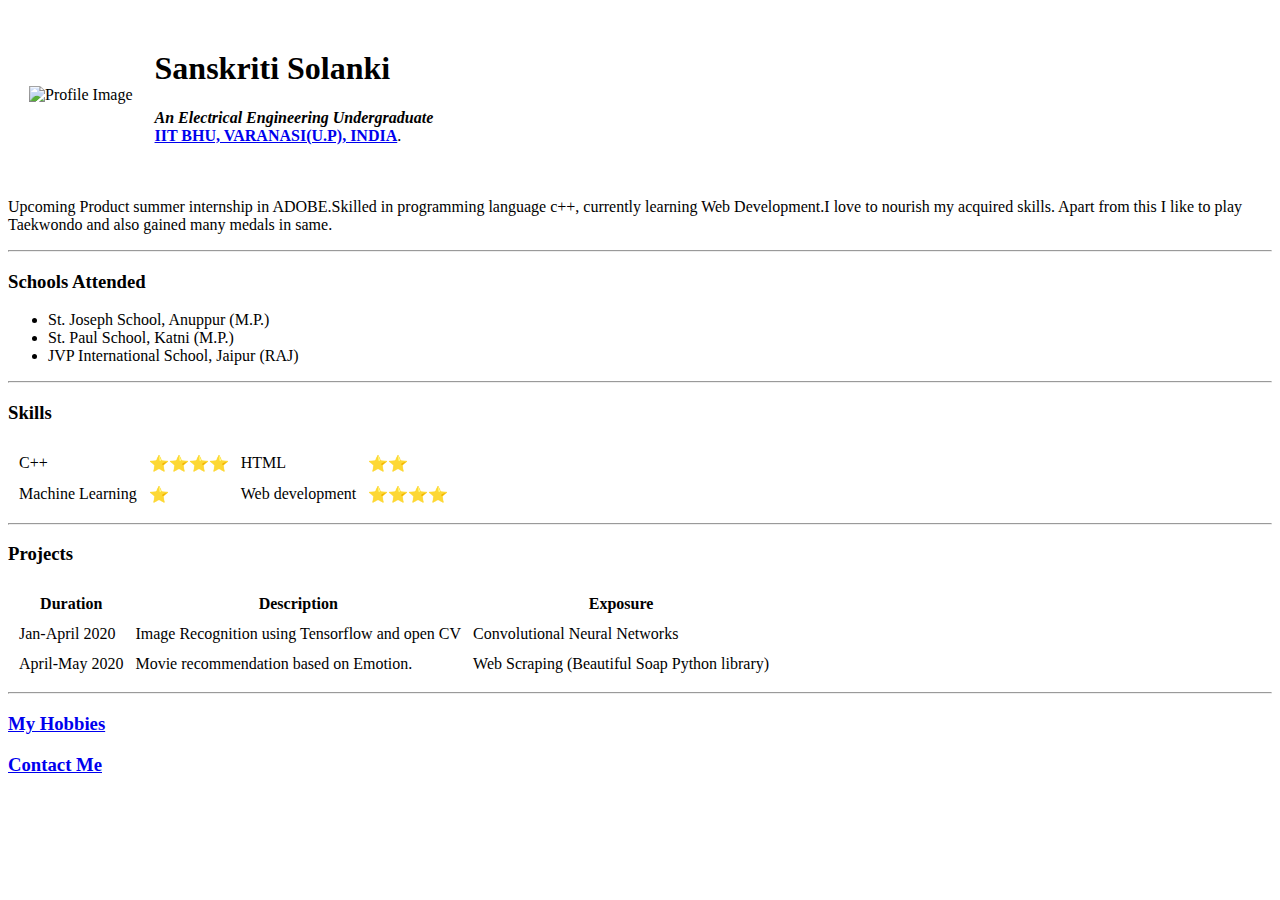
==== index.html @ f6b7baf8 "Add files via upload" ====
<!DOCTYPE html>
<html lang="en" dir="ltr">

<head>
  <meta charset="utf-8">
  <title>sanskriti's personal website</title>
  <link rel="stylesheet" href="css/styles.css" />
</head>

<body>
  <table cellspacing="20">
    <tr>
      <td>
        <img src="https://media-exp1.licdn.com/dms/image/C4D03AQErW_HYx30TRQ/profile-displayphoto-shrink_400_400/0/1590070897340?e=1623283200&v=beta&t=7aOF0mjaVdFgGojfOD_eTvMfgqetKEHs2sVfAE56u_Y" alt="Profile Image" width="200" height="200" />
      </td>
      <td>
        <h1>Sanskriti Solanki</h1>
        <p>
          <em><strong>An Electrical Engineering Undergraduate</strong></em>
          <br />
          <strong><a href="https://www.iitbhu.ac.in/">IIT BHU, VARANASI(U.P), INDIA</a></strong>.
        </p>
      </td>
    </tr>
  </table>
  <p>
    Upcoming Product summer internship in ADOBE.Skilled in programming language c++,
    currently learning Web Development.I love to nourish my acquired skills.
    Apart from this I like to play Taekwondo and also gained many medals in same.
  </p>
  <hr />
  <h3>Schools Attended</h3>
  <ul>
    <li>
      St. Joseph School, Anuppur (M.P.)
    </li>
    <li>
      St. Paul School, Katni (M.P.)
    </li>
    <li>
      JVP International School, Jaipur (RAJ)
    </li>
  </ul>
  <hr />
  <h3>Skills</h3>
  <table cellspacing="10">
    <tr>
      <td>
        C++
      </td>
      <td>
        ⭐⭐⭐⭐
      </td>
      <td>
        HTML
      </td>
      <td>
        ⭐⭐
      </td>
    </tr>
    <tr>
      <td>
        Machine Learning
      </td>
      <td>
        ⭐
      </td>
      <td>
        Web development
      </td>
      <td>
        ⭐⭐⭐⭐
      </td>
    </tr>
  </table>
  <hr />
  <h3>Projects</h3>
  <table cellspacing="10">
    <thead>
      <tr>
        <th>
          Duration
        </th>
        <th>
          Description
        </th>
        <th>
          Exposure
        </th>
      </tr>
    </thead>
    <tbody>
      <tr>
        <td>
          Jan-April 2020
        </td>
        <td>
          Image Recognition using Tensorflow and open CV
        </td>
        <td>
          Convolutional Neural Networks
        </td>
      </tr>
      <tr>
        <td>
          April-May 2020
        </td>
        <td>
          Movie recommendation based on Emotion.
        </td>
        <td>
          Web Scraping (Beautiful Soap Python library)
        </td>
      </tr>
    </tbody>
  </table>
  <hr />
  <h3><a href="hobbies.html">My Hobbies</a></h3>
  <h3><a href="contact.html">Contact Me</a></h3>
</body>

</html>
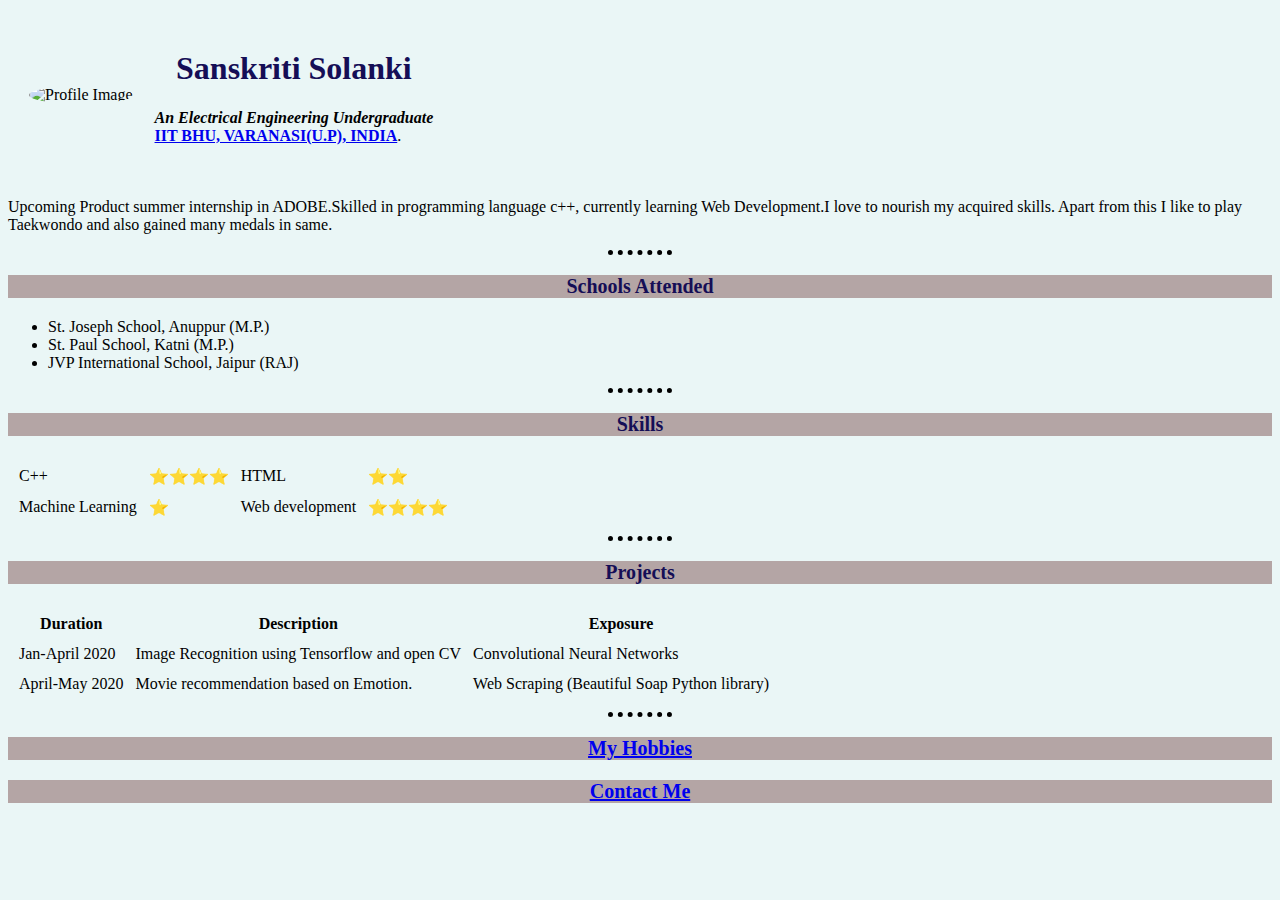
==== commit 23f1dd27: "Update index.html" ====
--- a/index.html
+++ b/index.html
@@ -4,7 +4,7 @@
 <head>
   <meta charset="utf-8">
   <title>sanskriti's personal website</title>
-  <link rel="stylesheet" href="css/styles.css" />
+  <link rel="stylesheet" href="styles.css" />
 </head>
 
 <body>
--- a/styles.css
+++ b/styles.css
@@ -0,0 +1,22 @@
+body{
+   background-color:#EAF6F6;
+}
+hr{
+  border-style: dotted none none;
+  border-color: black;
+  border-width: 5px;
+  width: 5%;
+}
+h1{
+  color: #150e56;
+  text-align: center;
+}
+h3{
+  color: #150e56;
+  text-align: center;
+  background-color: #b4a5a5;
+  font-size: 20px;
+}
+img{
+  border-radius: 50%;
+}
